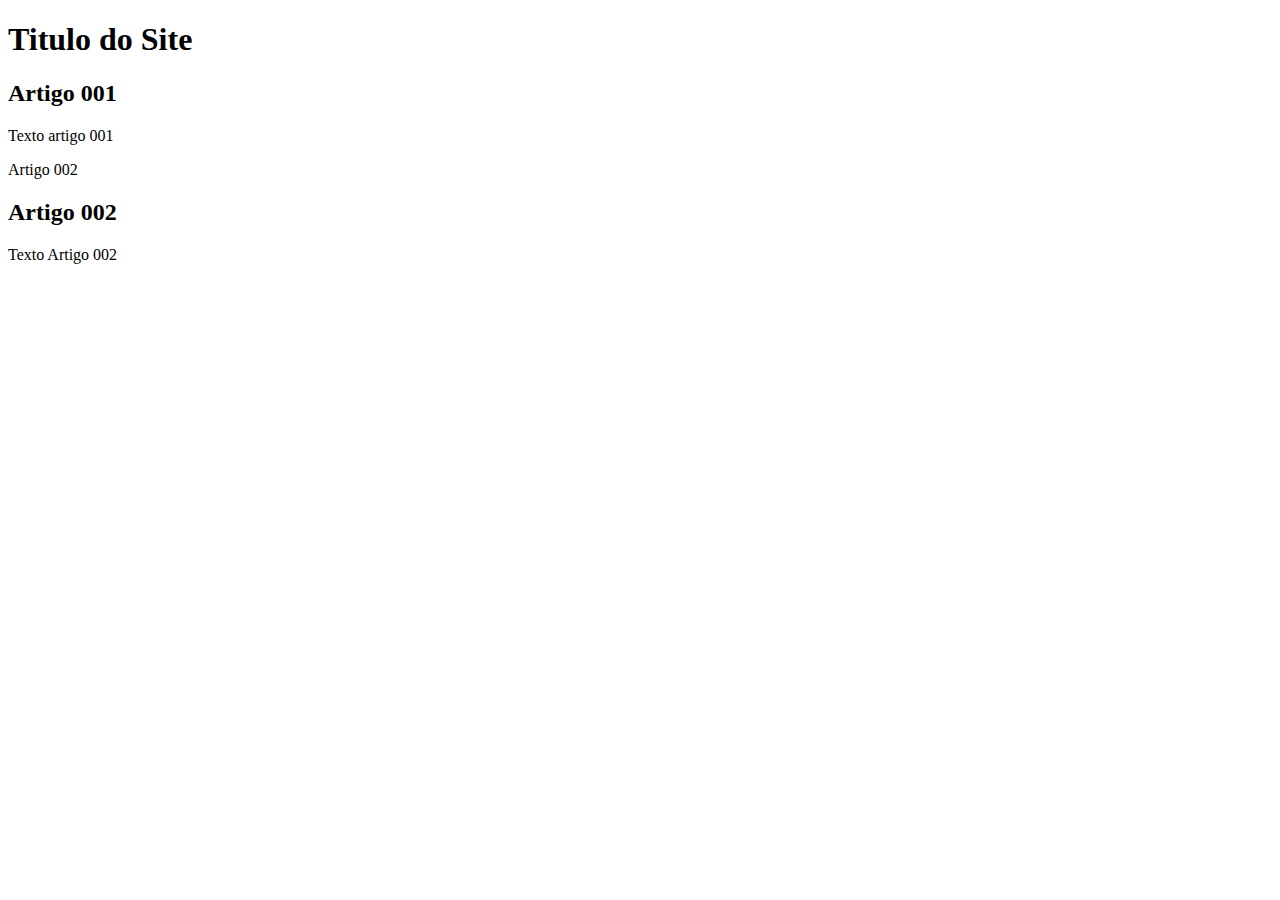
==== index.html @ 6ac968d6 "Name Correction" ====
<!DOCTYPE html>
<html lang="pt-br">
<head>
    <meta charset="UTF-8">
    <meta http-equiv="X-UA-Compatible" content="IE=edge">
    <meta name="viewport" content="width=device-width, initial-scale=1.0">
    <title>Título do Site</title>
</head>
<body>
    <main>
        <header>
            <h1>Titulo do Site</h1>
            <article>
                <h2>Artigo 001</h2>
                <p>Texto artigo 001</p>
            </article>
            <article>Artigo 002
                <h2>Artigo 002</h2>
                <p>Texto Artigo 002</p>
            </article>
        </header>
    </main>
</body>
</html>
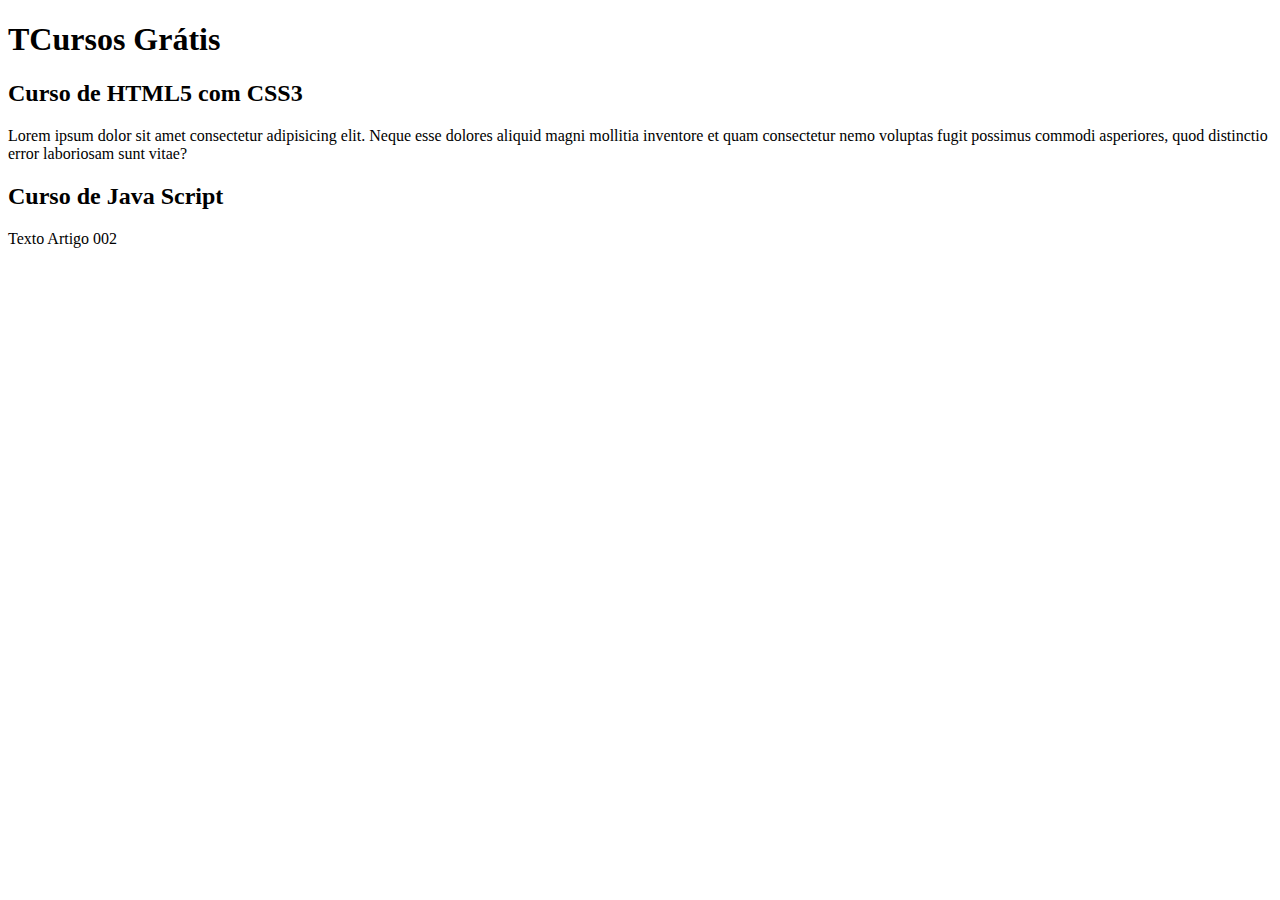
==== commit 38e69c28: "update de content" ====
--- a/index.html
+++ b/index.html
@@ -9,13 +9,13 @@
 <body>
     <main>
         <header>
-            <h1>Titulo do Site</h1>
+            <h1>TCursos Grátis</h1>
             <article>
-                <h2>Artigo 001</h2>
-                <p>Texto artigo 001</p>
+                <h2>Curso de HTML5 com CSS3</h2>
+                <p>Lorem ipsum dolor sit amet consectetur adipisicing elit. Neque esse dolores aliquid magni mollitia inventore et quam consectetur nemo voluptas fugit possimus commodi asperiores, quod distinctio error laboriosam sunt vitae?</p>
             </article>
-            <article>Artigo 002
-                <h2>Artigo 002</h2>
+            <article>
+                <h2>Curso de Java Script</h2>
                 <p>Texto Artigo 002</p>
             </article>
         </header>
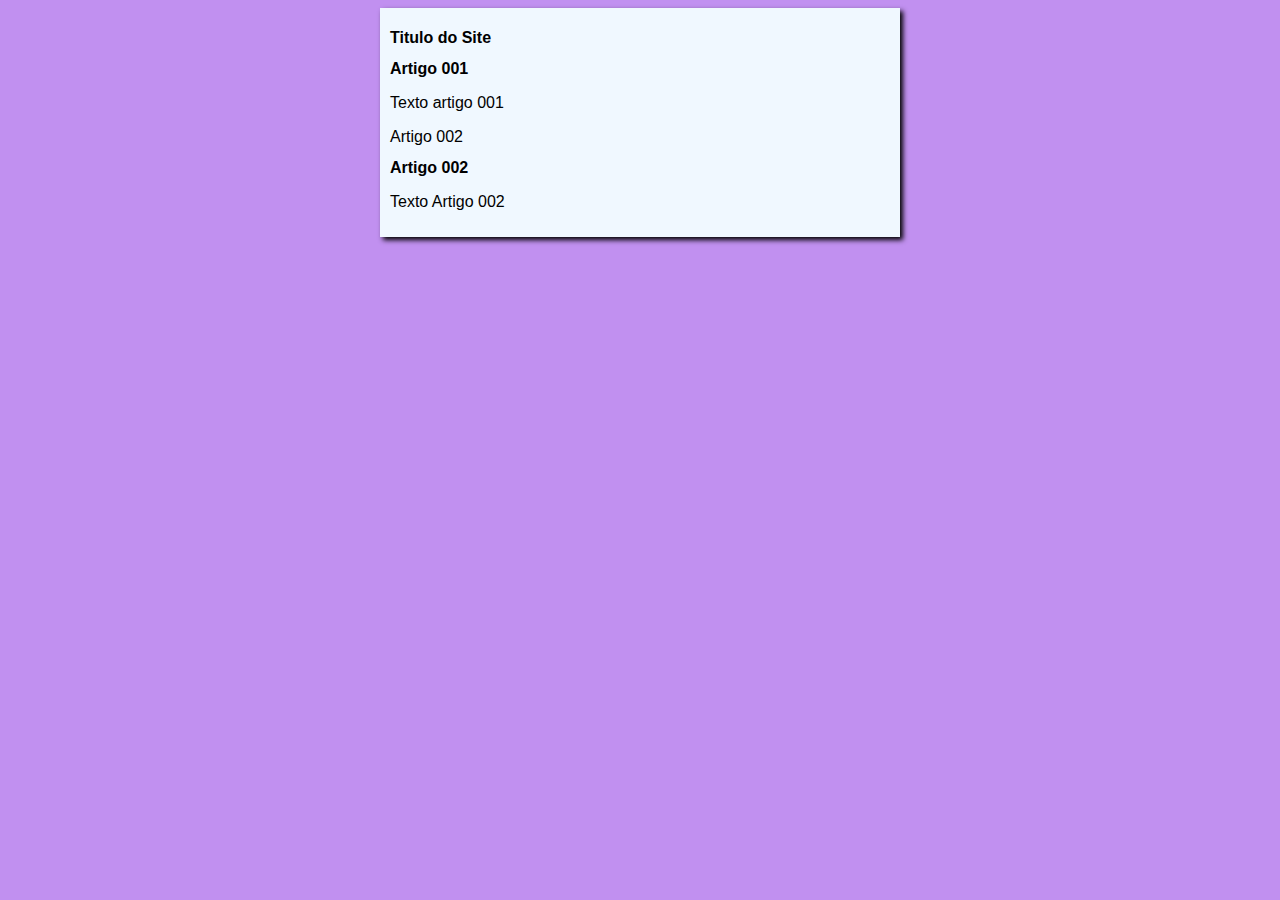
==== commit 4cc774a9: "Design update" ====
--- a/index.html
+++ b/index.html
@@ -5,17 +5,18 @@
     <meta http-equiv="X-UA-Compatible" content="IE=edge">
     <meta name="viewport" content="width=device-width, initial-scale=1.0">
     <title>Título do Site</title>
+    <link rel="stylesheet" href="estilos/style.css">
 </head>
 <body>
     <main>
         <header>
-            <h1>TCursos Grátis</h1>
+            <h1>Titulo do Site</h1>
             <article>
-                <h2>Curso de HTML5 com CSS3</h2>
-                <p>Lorem ipsum dolor sit amet consectetur adipisicing elit. Neque esse dolores aliquid magni mollitia inventore et quam consectetur nemo voluptas fugit possimus commodi asperiores, quod distinctio error laboriosam sunt vitae?</p>
+                <h2>Artigo 001</h2>
+                <p>Texto artigo 001</p>
             </article>
-            <article>
-                <h2>Curso de Java Script</h2>
+            <article>Artigo 002
+                <h2>Artigo 002</h2>
                 <p>Texto Artigo 002</p>
             </article>
         </header>
--- a/estilos/style.css
+++ b/estilos/style.css
@@ -0,0 +1,17 @@
+* {
+    font-family: Arial, Helvetica, sans-serif;
+    font-size: 16px;
+}
+
+body{
+    background-color: rgb(193, 144, 240);
+
+}
+
+main {
+    background-color: aliceblue;
+    width: 500px;
+    margin: auto;
+    padding: 10px;
+    box-shadow: 3px 3px 5px black;
+}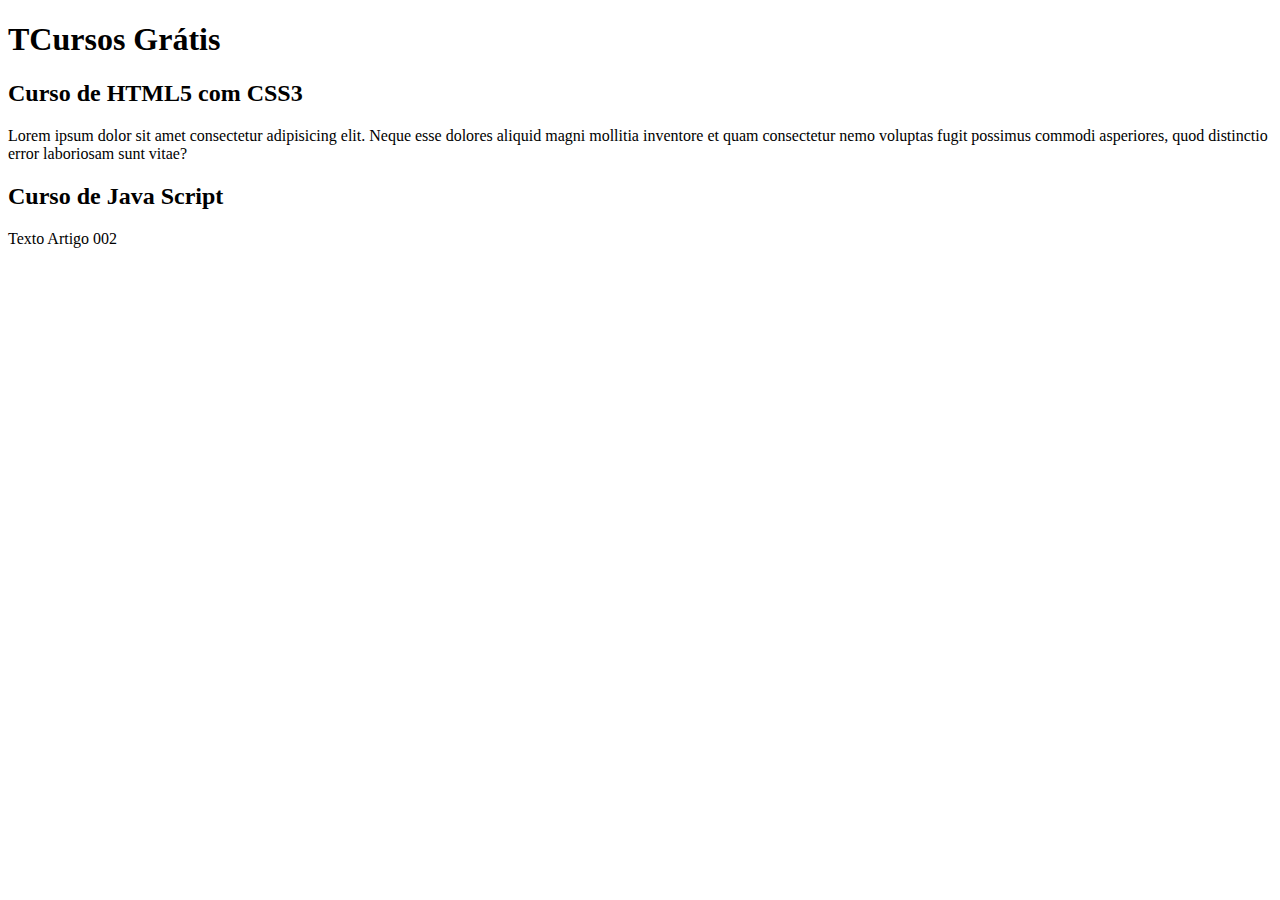
==== commit e6dd7abc: "Update index.html" ====
--- a/index.html
+++ b/index.html
@@ -4,19 +4,18 @@
     <meta charset="UTF-8">
     <meta http-equiv="X-UA-Compatible" content="IE=edge">
     <meta name="viewport" content="width=device-width, initial-scale=1.0">
-    <title>Título do Site</title>
-    <link rel="stylesheet" href="estilos/style.css">
+    <title>Curso Errado</title>
 </head>
 <body>
     <main>
         <header>
-            <h1>Titulo do Site</h1>
+            <h1>TCursos Grátis</h1>
             <article>
-                <h2>Artigo 001</h2>
-                <p>Texto artigo 001</p>
+                <h2>Curso de HTML5 com CSS3</h2>
+                <p>Lorem ipsum dolor sit amet consectetur adipisicing elit. Neque esse dolores aliquid magni mollitia inventore et quam consectetur nemo voluptas fugit possimus commodi asperiores, quod distinctio error laboriosam sunt vitae?</p>
             </article>
-            <article>Artigo 002
-                <h2>Artigo 002</h2>
+            <article>
+                <h2>Curso de Java Script</h2>
                 <p>Texto Artigo 002</p>
             </article>
         </header>
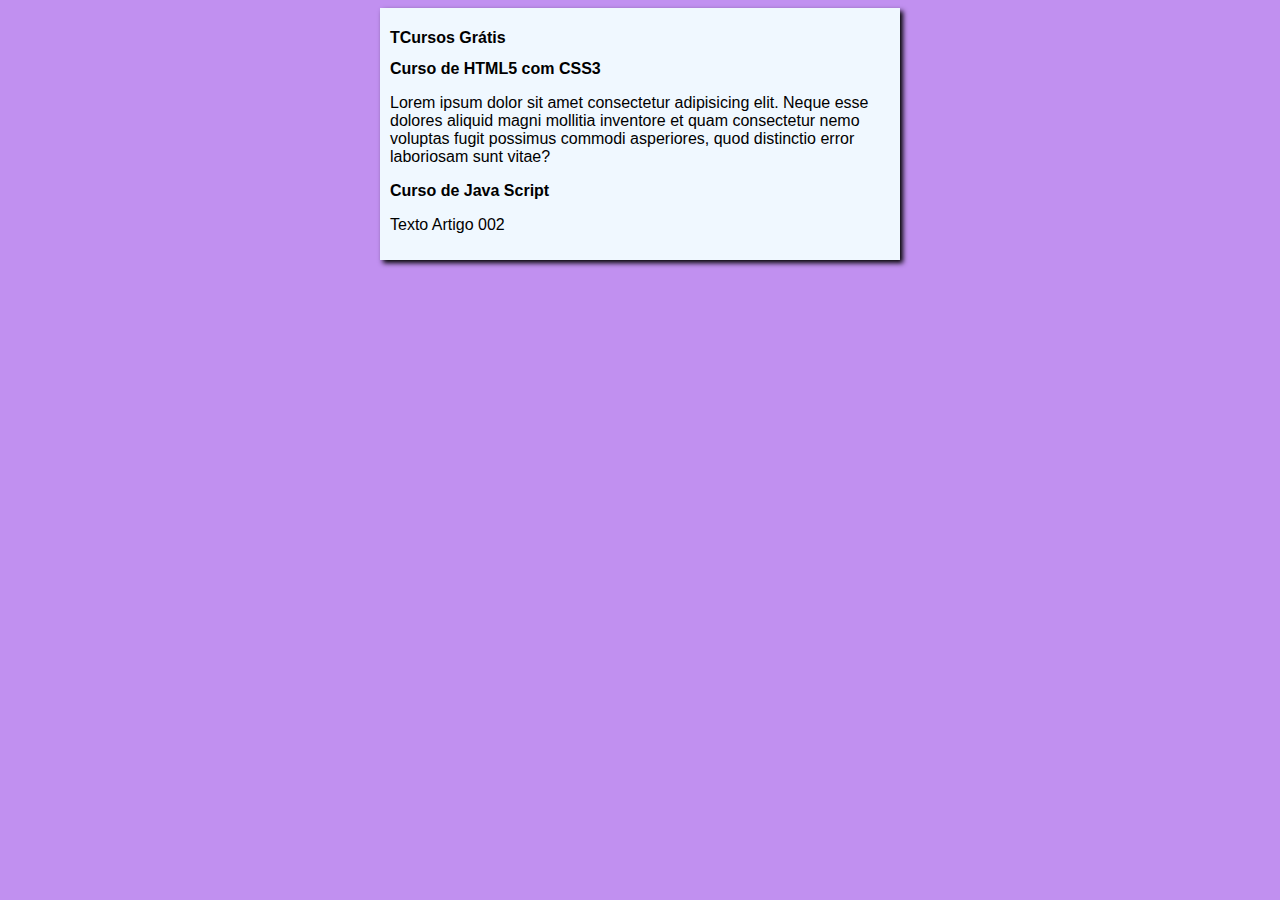
==== commit ebb2d295: "Merge branch 'design'" ====
--- a/index.html
+++ b/index.html
@@ -4,7 +4,8 @@
     <meta charset="UTF-8">
     <meta http-equiv="X-UA-Compatible" content="IE=edge">
     <meta name="viewport" content="width=device-width, initial-scale=1.0">
-    <title>Curso Errado</title>
+    <title>Curso em Video</title>
+    <link rel="stylesheet" href="estilos/style.css">
 </head>
 <body>
     <main>
--- a/estilos/style.css
+++ b/estilos/style.css
@@ -0,0 +1,17 @@
+* {
+    font-family: Arial, Helvetica, sans-serif;
+    font-size: 16px;
+}
+
+body{
+    background-color: rgb(193, 144, 240);
+
+}
+
+main {
+    background-color: aliceblue;
+    width: 500px;
+    margin: auto;
+    padding: 10px;
+    box-shadow: 3px 3px 5px black;
+}